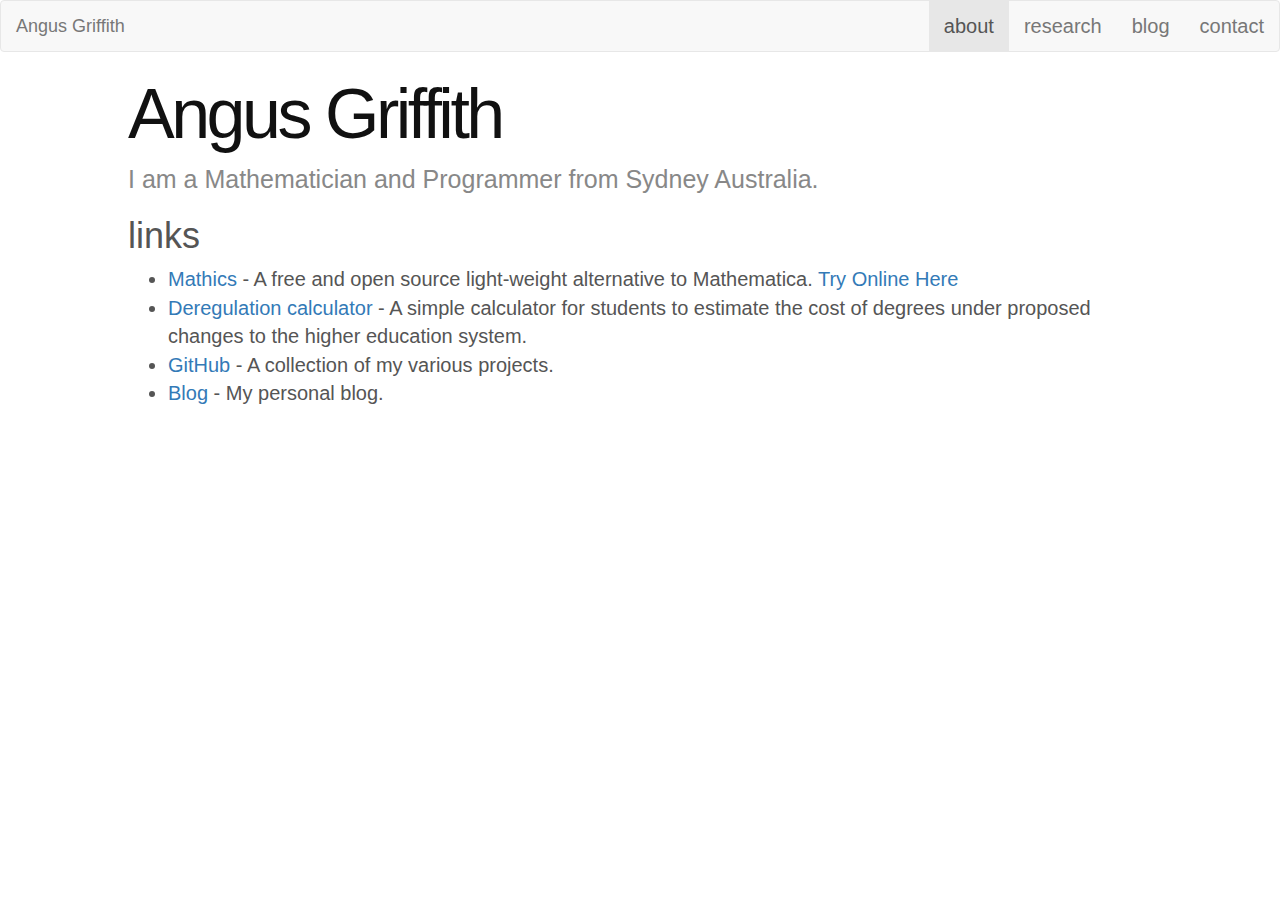
==== index.html @ 24c0348e "fixup mathics link" ====
<!DOCTYPE html>
<html lang="en">
  <head>
    <meta charset="utf-8">
    <meta name="viewport" content="width=device-width, initial-scale=1">
    <meta name="description" content="">
    <meta name="author" content="">

    <title>Angus Griffith</title>

    <link href="/static/css/bootstrap.min.css" rel="stylesheet">
    <link href="/static/css/styles.css" rel="stylesheet">

  </head>

  <body>

    <nav class="navbar navbar-default">
      <div class="container-fluid">

        <div class="navbar-header">
          <a class="navbar-brand" href="/">Angus Griffith</a>
        </div>

        <div>
          <ul class="nav navbar-nav navbar-right">
            <li class="active"><a href="/">about</a></li>
            <li><a href="/research">research</a></li>
            <li><a href="http://blog.angusgriffith.com">blog</a></li>
            <li><a href="/contact">contact</a></li>
          </ul>
        </div>

      </div>
    </nav>

    <div id="main">
      <div>
        <h2>Angus Griffith</h2>
        <p class="intro">I am a Mathematician and Programmer from Sydney Australia.</p>
      </div>
      <div>
        <h1>links</h1>
          <ul>
            <li><a href="http://www.mathics.org">Mathics</a> - A free and open source light-weight alternative to Mathematica. <a href="angusgriffith.com:8000">Try Online Here</a></li>
            <li><a href="https://maths-people.anu.edu.au/~alperj/deregulation/">Deregulation calculator</a> - A simple calculator for students to estimate the cost of degrees under proposed changes to the higher education system.</li>
            <li><a href="https://github.com/sn6uv">GitHub</a> - A collection of my various projects.</li>
            <li><a href="http://blog.angusgriffith.com">Blog</a> - My personal blog.</li>
          </ul>
      </div>
    </div>

    <link href="/static/css/main.js" rel="stylesheet">
    <script src="/static/js/jquery-2.1.3.min.js"></script>
    <script src="/static/js/bootstrap.min.js"></script>

  </body>
</html>
---- static/css/styles.css ----
body {
  color: #555;
  font-family: "proxima nova light","Helvetica Neue","Helvetica","Arial","sans-serif";
  font-size: 2rem;
}

p {
  line-height: 1.6em;
  margin-bottom: 1.4em;
}

h2 {
  font-size: 7rem;
  margin-bottom: 0.1em;
  line-height: 1.2em;
  letter-spacing: -0.05em;
  color: #111;
}

.intro {
  color: #888;
  font-size: 2.5rem;
  line-height: 1.3em;
  margin-bottom: 0.7em;
  clear: both;
}

#main {
  width: 80%;
  margin: 0 auto;
}
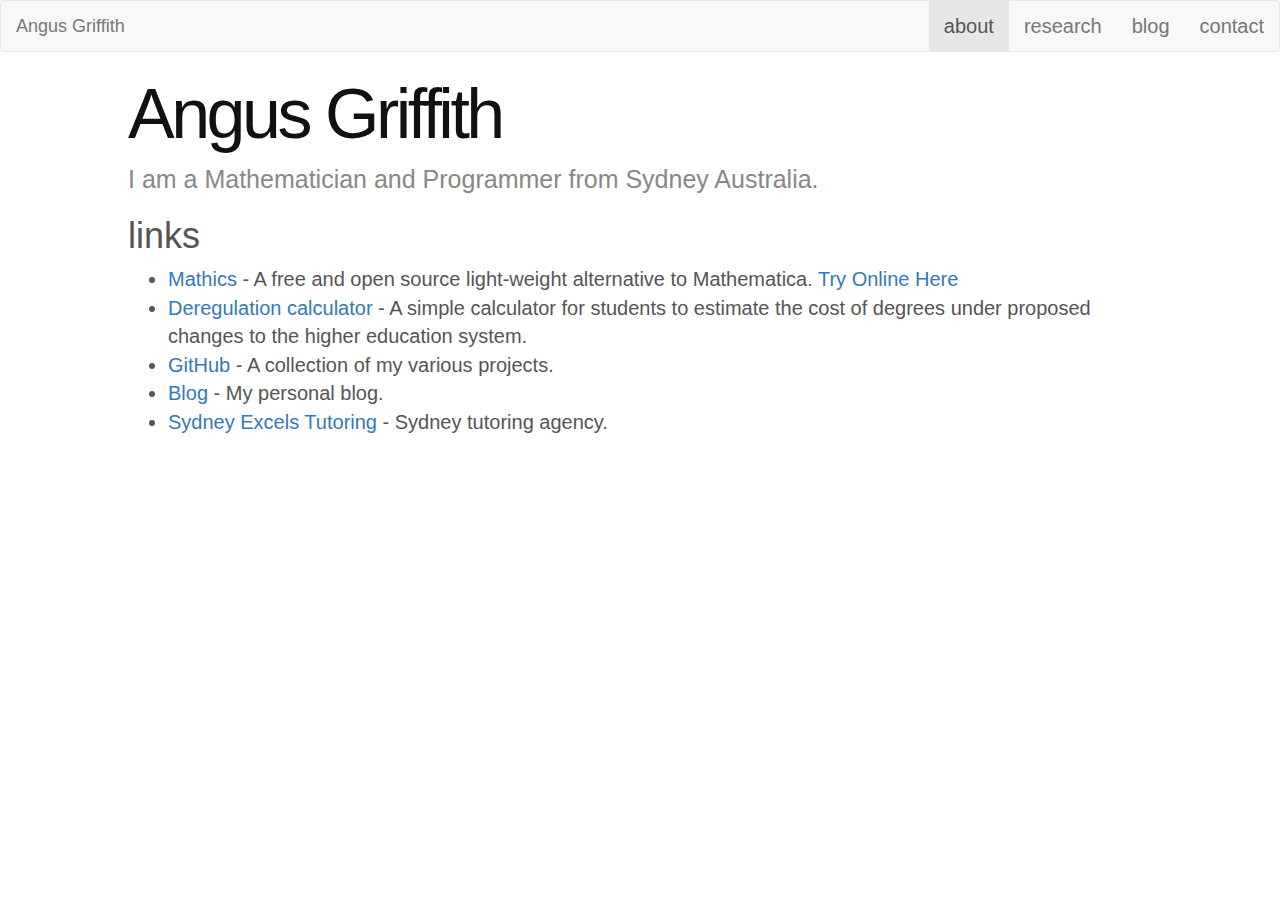
==== commit 8c082d7a: "add sydney excels link" ====
--- a/index.html
+++ b/index.html
@@ -8,7 +8,7 @@
 
     <title>Angus Griffith</title>
 
-    <link href="/static/css/bootstrap.min.css" rel="stylesheet">
+    <link href="https://maxcdn.bootstrapcdn.com/bootstrap/3.3.5/css/bootstrap.min.css" rel="stylesheet">
     <link href="/static/css/styles.css" rel="stylesheet">
 
   </head>
@@ -42,17 +42,23 @@
       <div>
         <h1>links</h1>
           <ul>
-            <li><a href="http://www.mathics.org">Mathics</a> - A free and open source light-weight alternative to Mathematica. <a href="angusgriffith.com:8000">Try Online Here</a></li>
+            <li><a href="http://www.mathics.org">Mathics</a> - A free and open source light-weight alternative to Mathematica. <a href="http://mathics.angusgriffith.com">Try Online Here</a></li>
             <li><a href="https://maths-people.anu.edu.au/~alperj/deregulation/">Deregulation calculator</a> - A simple calculator for students to estimate the cost of degrees under proposed changes to the higher education system.</li>
             <li><a href="https://github.com/sn6uv">GitHub</a> - A collection of my various projects.</li>
             <li><a href="http://blog.angusgriffith.com">Blog</a> - My personal blog.</li>
+            <li><a href="http://sydneyexcels.com/">Sydney Excels Tutoring</a> - Sydney tutoring agency.</li>
           </ul>
       </div>
     </div>
 
-    <link href="/static/css/main.js" rel="stylesheet">
-    <script src="/static/js/jquery-2.1.3.min.js"></script>
-    <script src="/static/js/bootstrap.min.js"></script>
+    <script>
+      (function(i,s,o,g,r,a,m){i['GoogleAnalyticsObject']=r;i[r]=i[r]||function(){
+      (i[r].q=i[r].q||[]).push(arguments)},i[r].l=1*new Date();a=s.createElement(o),
+      m=s.getElementsByTagName(o)[0];a.async=1;a.src=g;m.parentNode.insertBefore(a,m)
+      })(window,document,'script','//www.google-analytics.com/analytics.js','ga');
+      ga('create', 'UA-64441388-1', 'auto');
+      ga('send', 'pageview');
+    </script>
 
   </body>
 </html>
